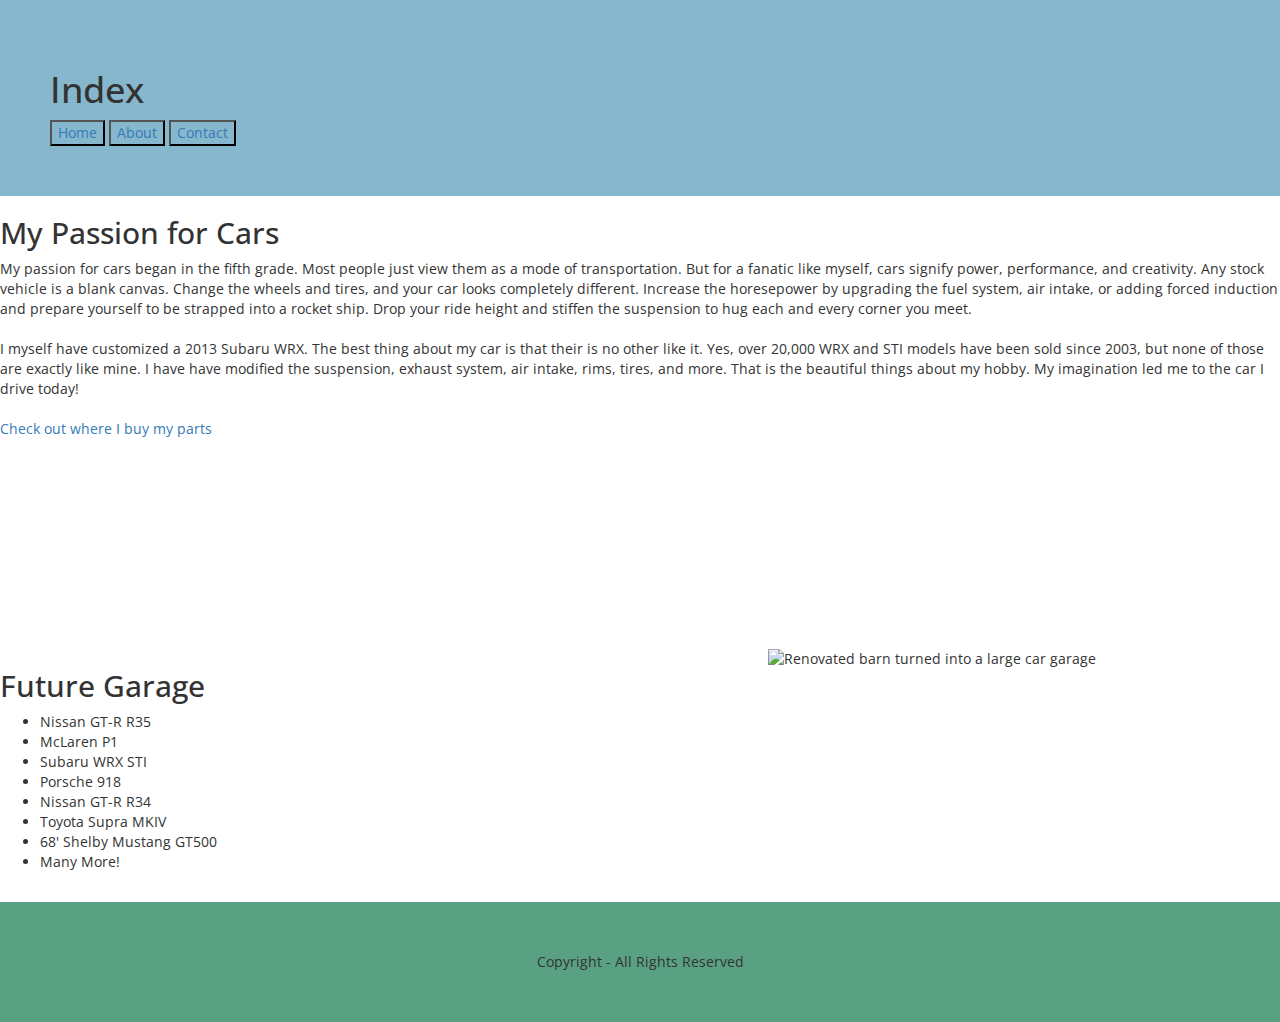
==== index.html @ 5c6220fe "Adding about and contact pages" ====
<!DOCTYPE html>
<html>
<head>
  <title>Love for 4 Wheels</title>
  <meta http-equiv="Content-Type" content="text/html; charset=utf-8" />
  <meta http-equiv="X-UA-Compatible" content="IE=edge" />
  <meta name="viewport" content="width=device-width, initial-scale=1.0" />
  <!-- Latest compiled and minified CSS -->
  <link rel="stylesheet" href="https://maxcdn.bootstrapcdn.com/bootstrap/3.3.7/css/bootstrap.min.css" integrity="sha384-BVYiiSIFeK1dGmJRAkycuHAHRg32OmUcww7on3RYdg4Va+PmSTsz/K68vbdEjh4u" crossorigin="anonymous">
  <!-- Stylesheets go here. -->
  <link href="https://fonts.googleapis.com/css?family=Open+Sans" rel="stylesheet">
  <link rel="stylesheet" type="text/css" href="https://cdnjs.cloudflare.com/ajax/libs/normalize/4.2.0/normalize.min.css" />
  <link rel="stylesheet" type="text/css" href="css/global.css" />

</head>
<body>
  <header>
    <h1>Index</h1>
      <button><a href="index.html">Home</a></button>
      <button><a href="about.html">About</a></button>
      <button><a href="contact.html">Contact</a></button>
  </header>
  <main>
    <section>
      <h2 class="h-colors">My Passion for Cars</h2>
      <p class="firstparagraph">
        My passion for cars began in the fifth grade. Most people just view them as a mode of transportation. But for a fanatic like myself, cars signify power, performance, and creativity. Any stock vehicle is a blank canvas. Change the wheels and tires, and your car looks completely different. Increase the horesepower by upgrading the fuel system, air intake, or adding forced induction and prepare yourself to be strapped into a rocket ship. Drop your ride height and stiffen the suspension to hug each and every corner you meet.
        <br></br>
        I myself have customized a 2013 Subaru WRX. The best thing about my car is that their is no other like it. Yes, over 20,000 WRX and STI models have been sold since 2003, but none of those are exactly like mine. I have have modified the suspension, exhaust system, air intake, rims, tires, and more. That is the beautiful things about my hobby. My imagination led me to the car I drive today!
        <br></br>
        <a href="http://fastwrx.com/">Check out where I buy my parts</a>
      </p>
    </section>
    <section id="subarufixed">
      <!-- <img src="http://i104.photobucket.com/albums/m193/rocerocket505/DSC_0337_zps95efc989.jpg"  alt "Custom White Subaru WRX STI" width=45%/> -->
    </section>
    <img class="float-image" src="http://blog.caranddriver.com/wp-content/uploads/2015/08/Garage-Mahals-Over-the-Top-Dream-Garages-PLACEMENT-626x382.jpg" alt="Renovated barn turned into a large car garage" width="40%">
    <section>
      <h2 class="h-colors">Future Garage</h2>
      <ul>
        <li id="nissan-gtr">Nissan GT-R R35</li>
        <li>McLaren P1</li>
        <li>Subaru WRX STI</li>
        <li>Porsche 918</li>
        <li>Nissan GT-R R34</li>
        <li>Toyota Supra MKIV</li>
        <li>68' Shelby Mustang GT500</li>
        <li>Many More!</li>
      </ul>
      <img src="http://cdn.pcwallart.com/images/nissan-skyline-2014-black-wallpaper-3.jpg" alt "Custom Nissan GT-R R35" width=45% />
    </section>
  </main>
  <footer>
    <div>
      Copyright - All Rights Reserved
    </div>
  </footer>
  <!-- Scripts go here. -->
  <script type="text/javascript" src="https://cdn.polyfill.io/v2/polyfill.min.js?features=fetch"></script>
  <script type="text/javascript" src="global.js"></script>
</body>
</html>
---- css/global.css ----
/*.purple-text {
    color: purple-text;
}
.title-text {
    color: #433633;
}
.center-text {
    text-align: center;
}
.italicized-text{
    font-style: normal;
}
.littler-font{
    font-style: italic;
}*/
.float-image {
    float: right;;
}
/*.big-font {
    font-size: 50px;
}
#nissan-gtr{
    color: red;
}
p {
    color: black;
}
body {
    background-color: white;
    font-family: fantasy;
}
.h-colors{
    color: #433633;
}*/

body {
    font-family: 'Open Sans', sans-serif;
    background-color: white;
}
header {
    background-color: rgb(134, 183, 204);
    text-align: left;
    padding: 50px;
    margin: 0;
}
main {
    /*background-color: rgb(106, 186, 152);*/
    text-align: left;
    padding: 0px;
    margin: 0;
}
footer {
    background-color: rgb(90, 161, 131);
    text-align: center;
    padding: 50px;
    margin: 0;
}
.header {
    color: black;
}
button {
    background-color: transparent;
    text-align: center;
}
.whitesection {
    background: url(../img/aboutme_background.jpeg);
    background-position: center;
    background-size: cover;
    background-attachment: fixed;
    padding: 50px;
    /*margin-bottom: 100px;*/
}
.circle-img {
    border-radius: 50%;
    width: 25%;
}
.about-me-text {
    color: rgb(254, 254, 254);
}
#subarufixed {
    background: url(../img/aboutme_background.jpeg);
    background-attachment: fixed;
    background-position: center;
    background-size: cover;
    height: 200px;
}










/*.ugly, .beautiful, button {
    width: 250px;
}
.ugly {
    background-color: rgb(52, 90, 189);
    border: 20px solid red;
}
.beautiful {
    background-color: transparent;
    border: 2px solid blue;
    border-radius: 10px;
    padding: 10px
    text-align: center;
    transition: all .3s ease;
}
button > span {
    font-size: 50px;
}
.beautiful:hover {
    transform: scale(2) rotate(45deg);
}
.section1 {
    background: white;
    color: black;
    background-position: center;
    background-size: cover;
    background-attachment: fixed;
    padding: 50px;
}
#section2 {
    padding: 50px;
    text-align: center;
    background-color: green;
}
#section2 > button {
    text-align: center;
    color: white
    background: transparent;
    border: 2px solid white;
    border-radius: 5px;
    padding: 10px;
    box-shadow: 2px 2px 10px rgba(0, 0, 0, 0.5);
    transition: all .3s ease;
}
#section2 > button:hover {
    transform: translate(-10px) translate(-10px) scale(1.5);
    box-shadow: 20px 20px 10px rgba(0, 0, 0, 0.5);
}
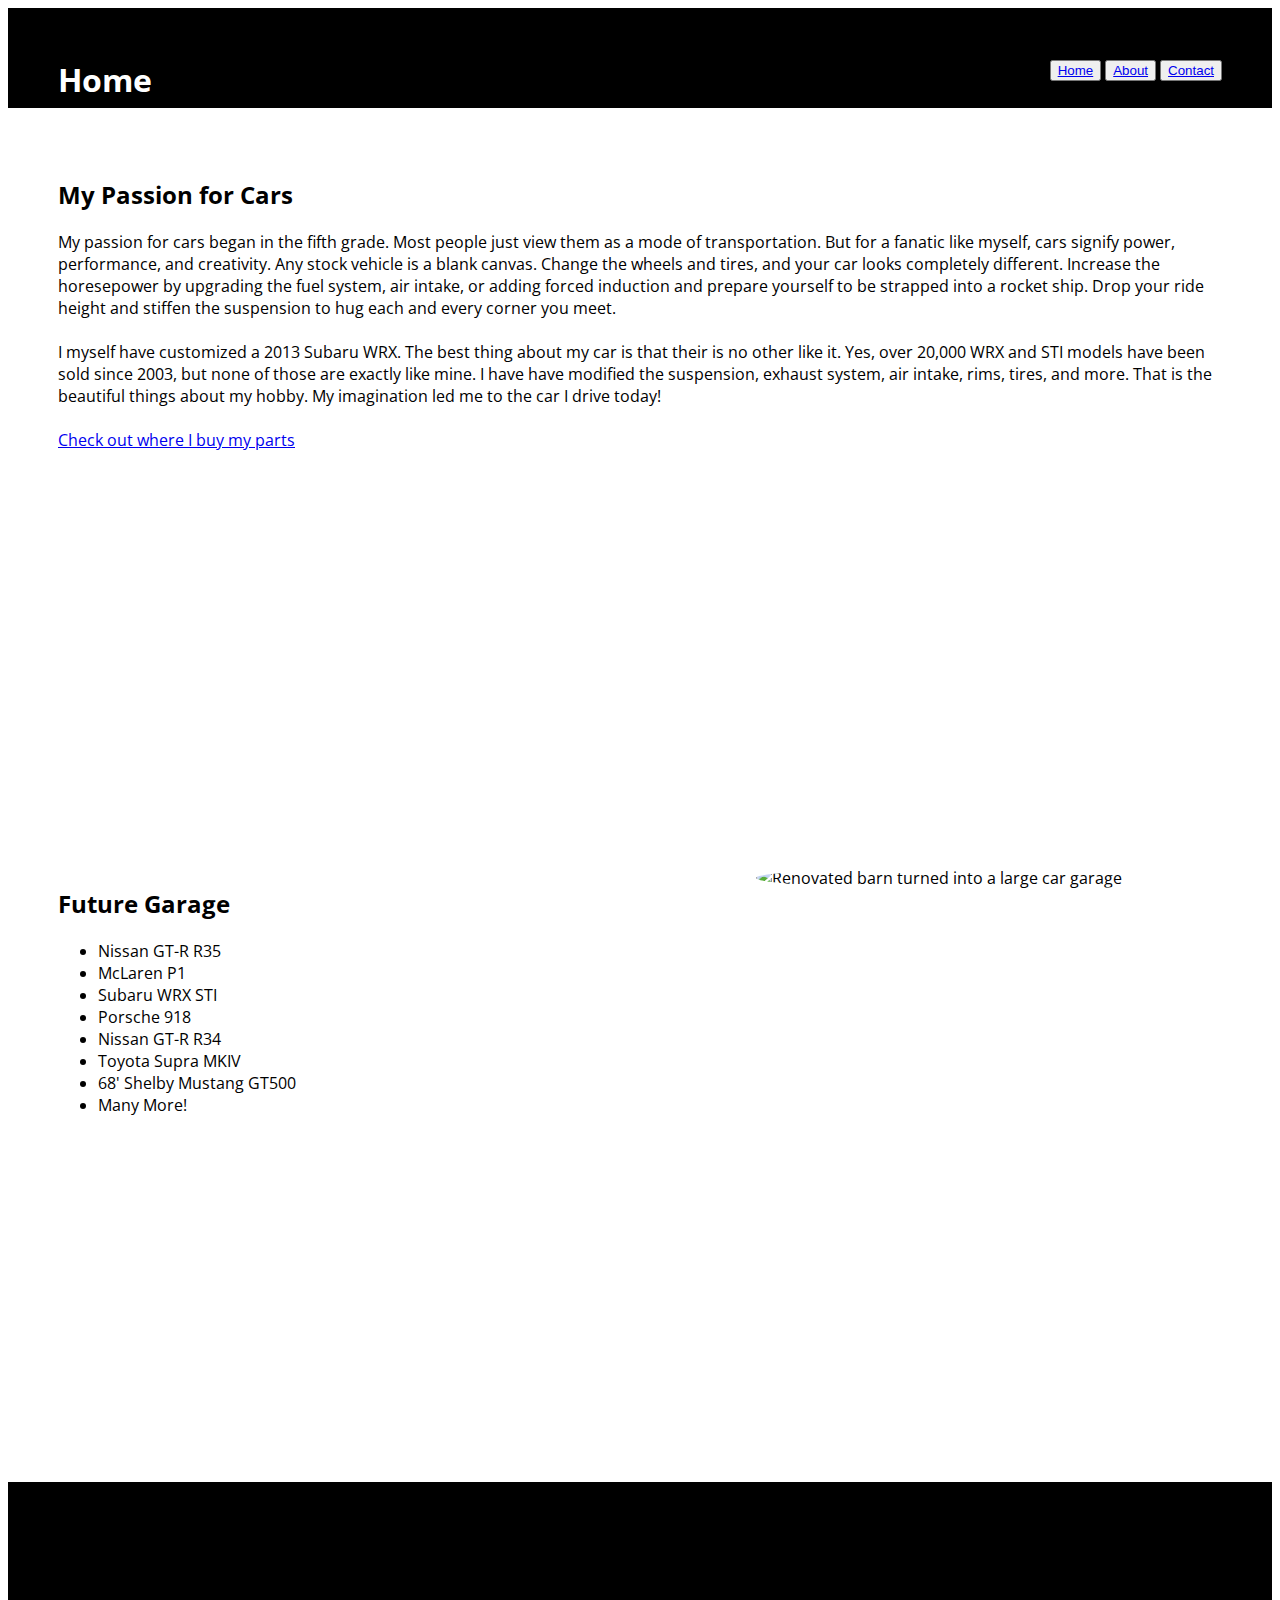
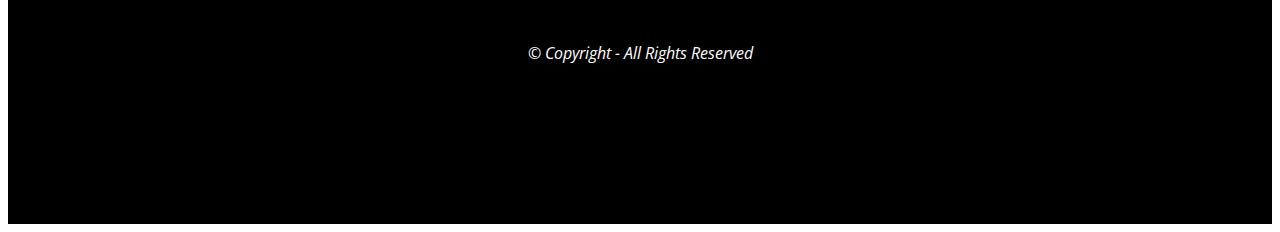
==== commit 0b9f1344: "adding all folders and files" ====
--- a/index.html
+++ b/index.html
@@ -5,20 +5,23 @@
   <meta http-equiv="Content-Type" content="text/html; charset=utf-8" />
   <meta http-equiv="X-UA-Compatible" content="IE=edge" />
   <meta name="viewport" content="width=device-width, initial-scale=1.0" />
-  <!-- Latest compiled and minified CSS -->
-  <link rel="stylesheet" href="https://maxcdn.bootstrapcdn.com/bootstrap/3.3.7/css/bootstrap.min.css" integrity="sha384-BVYiiSIFeK1dGmJRAkycuHAHRg32OmUcww7on3RYdg4Va+PmSTsz/K68vbdEjh4u" crossorigin="anonymous">
   <!-- Stylesheets go here. -->
   <link href="https://fonts.googleapis.com/css?family=Open+Sans" rel="stylesheet">
+  <link rel="stylesheet" href="path/to/font-awesome/css/font-awesome.min.css">
   <link rel="stylesheet" type="text/css" href="https://cdnjs.cloudflare.com/ajax/libs/normalize/4.2.0/normalize.min.css" />
   <link rel="stylesheet" type="text/css" href="css/global.css" />
 
 </head>
 <body>
   <header>
-    <h1>Index</h1>
+    <div class="left-column">
+      <h1>Home</h1>
+    </div>
+    <div class="right-column">
       <button><a href="index.html">Home</a></button>
       <button><a href="about.html">About</a></button>
       <button><a href="contact.html">Contact</a></button>
+    </div>
   </header>
   <main>
     <section>
@@ -31,11 +34,11 @@
         <a href="http://fastwrx.com/">Check out where I buy my parts</a>
       </p>
     </section>
-    <section id="subarufixed">
+    <section class="subarufixed">
       <!-- <img src="http://i104.photobucket.com/albums/m193/rocerocket505/DSC_0337_zps95efc989.jpg"  alt "Custom White Subaru WRX STI" width=45%/> -->
     </section>
-    <img class="float-image" src="http://blog.caranddriver.com/wp-content/uploads/2015/08/Garage-Mahals-Over-the-Top-Dream-Garages-PLACEMENT-626x382.jpg" alt="Renovated barn turned into a large car garage" width="40%">
     <section>
+      <img class="float-image" src="http://blog.caranddriver.com/wp-content/uploads/2015/08/Garage-Mahals-Over-the-Top-Dream-Garages-PLACEMENT-626x382.jpg" alt="Renovated barn turned into a large car garage" width="40%">
       <h2 class="h-colors">Future Garage</h2>
       <ul>
         <li id="nissan-gtr">Nissan GT-R R35</li>
@@ -47,12 +50,14 @@
         <li>68' Shelby Mustang GT500</li>
         <li>Many More!</li>
       </ul>
-      <img src="http://cdn.pcwallart.com/images/nissan-skyline-2014-black-wallpaper-3.jpg" alt "Custom Nissan GT-R R35" width=45% />
+      <img class="circle-img" src="http://cdn.pcwallart.com/images/nissan-skyline-2014-black-wallpaper-3.jpg" alt "Custom Nissan GT-R R35" width=45% />
+    </section>
+    <section class="subarufixed">
     </section>
   </main>
   <footer>
-    <div>
-      Copyright - All Rights Reserved
+    <div class="leftfoot">
+      &copy; Copyright - All Rights Reserved
     </div>
   </footer>
   <!-- Scripts go here. -->
--- a/css/global.css
+++ b/css/global.css
@@ -14,7 +14,8 @@
     font-style: italic;
 }*/
 .float-image {
-    float: right;;
+    float: right;
+    border-radius: 75%;
 }
 /*.big-font {
     font-size: 50px;
@@ -38,29 +39,52 @@
     background-color: white;
 }
 header {
-    background-color: rgb(134, 183, 204);
-    text-align: left;
+    font-family: 'Open Sans', sans-serif;
+    background-color: black;
+    color: white;
     padding: 50px;
+}
+header h1 {
     margin: 0;
 }
-main {
+main section {
     /*background-color: rgb(106, 186, 152);*/
-    text-align: left;
-    padding: 0px;
-    margin: 0;
+    padding: 50px;
 }
 footer {
-    background-color: rgb(90, 161, 131);
+    background-color: black;
+    color: white;
     text-align: center;
-    padding: 50px;
-    margin: 0;
+    padding: 150px;
+}
+button:hover {
+    text-align: center;
+    color: white
+    background: transparent;
+    border: 2px solid white;
+    border-radius: 5px;
+    padding: 10px;
+    box-shadow: 2px 2px 10px rgba(0, 0, 0, 0.5);
+    transition: all .3s ease;
+}
+.left-column {
+    float: left;
+    width: 50%;
+}
+.right-column {
+    float: left;
+    width: 50%;
+    text-align: right;
+}
+.leftfoot {
+    font-style: italic;
+    color: white;
+    padding: 10px;
+    width: 50%
+    text-align: center;
 }
 .header {
     color: black;
-}
-button {
-    background-color: transparent;
-    text-align: center;
 }
 .whitesection {
     background: url(../img/aboutme_background.jpeg);
@@ -68,26 +92,40 @@
     background-size: cover;
     background-attachment: fixed;
     padding: 50px;
-    /*margin-bottom: 100px;*/
 }
 .circle-img {
     border-radius: 50%;
-    width: 25%;
+    width: 40%;
+    float: left;
+    margin-right: 25px;
 }
 .about-me-text {
     color: rgb(254, 254, 254);
 }
-#subarufixed {
+.subarufixed {
     background: url(../img/aboutme_background.jpeg);
     background-attachment: fixed;
     background-position: center;
     background-size: cover;
     height: 200px;
 }
-
-
-
-
+table {
+    border: 1px solid black;
+    width: 600px;
+    margin: 0 auto;
+}
+tr td {
+    border-bottom: 1px solid black;
+    padding: 20px;
+    text-align: left;
+}
+tr:last-child td {
+    border:none;
+}
+tr td:first-child {
+    text-align: right;
+    border-right: 1px solid black;
+}
 
 
 
